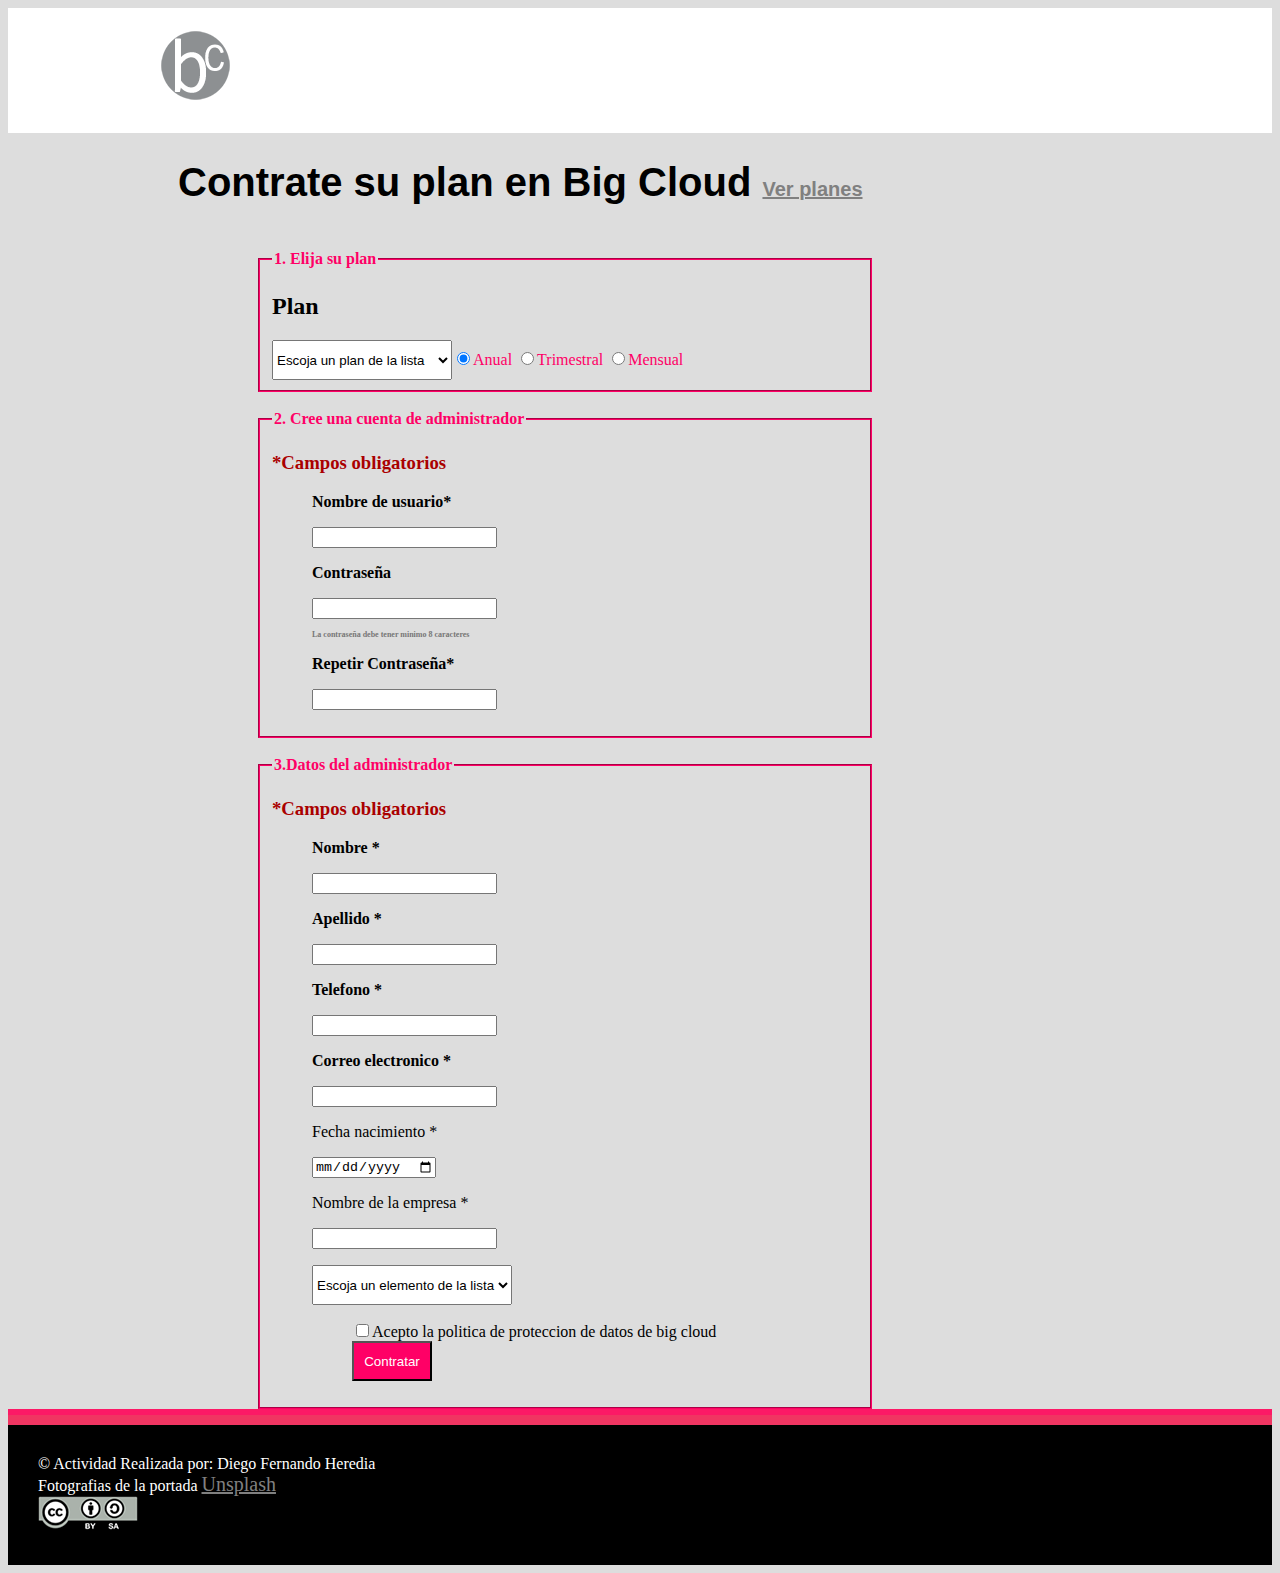
==== contratar.html @ 19029cd7 "Initial commit" ====
<!DOCTYPE html>
<html lang="en">
<head>
	<meta charset="UTF-8">
	<meta name="viewport" content="width=device-width, user-scalable=no, initial-scale=1.0, maximum-scale=1.0, minimum-scale1.0">
	<title>Contratar</title>
	<link rel="stylesheet" href="css/contratar.css">
	<header><img src="img/logo.png"></header>
</head>
<body>
	<h1>Contrate su plan en Big Cloud <a href="file:///F:/big/planes.html">Ver planes</a></h1> <br>
	<div class="container">
		
		
			<form>
				<fieldset class="cla">
					<legend><strong>1. Elija su plan</strong></legend>
						<h2>Plan</h2>
					<select style="width: 180px; height: 40px;" name="menu">
					<option>Escoja un plan de la lista</option>
				
				<h2><strong>Plan de facturacion &emsp;</strong>
					<input type="radio" name="r1" value="rbanual" checked="checked">Anual
					<input type="radio" name="r1" value="2">Trimestral
					<input type="radio" name="r1" value="2">Mensual
					</h2>
       			</fieldset>
			</form>
			<br>
			<form>
				<fieldset>
					<legend class="cla"><strong>2. Cree una cuenta de administrador</strong></legend>
					<h3>*Campos obligatorios</h3>
					<ul>
						<li>
							<p><strong><label for="name">Nombre de usuario*</label>
							</p>
							<input type="text" name="r1" id="name" value="" required=""></strong>
						</li>

						<li>
							<p><strong><label for="password">Contraseña</label></p>
								<input type="password" name="password" id="password" value="" required=""/> <h4>La contraseña debe tener minimo 8 caracteres</h4></strong>
							
						</li>
						<li>
							<p><strong><label for="password">Repetir Contraseña*</label></p>
								<input type="password" name="password" id="password" value="" required=""/></strong>
							
						</li>
						</select>
					</fieldset>
				</form>
			</br>
					

				    <form>
				<fieldset>
					<legend class="cla"><strong>3.Datos del administrador</strong></legend>
					<h3>*Campos obligatorios</h3>
					<ul>
						<li>
							<p><strong><label for="name">Nombre *</label>
							</p>
							<input type="text" name="r1" id="name" value="" required=""></strong>
						</li>
						<li>
							<p><strong><label for="apellido">Apellido *</label></p>
								<input type="text" name="r1" id="apellido" value="" required=""/></strong>
							
						</li>
						<li>
							<p><strong><label for="tele">Telefono *</label></p>
								<input type="number" name="r1" id="tele" value="" required=""/></strong>
							
						</li>
						<li>
							<p><strong><label for="email">Correo electronico *</label></p>
								<input type="email" name="email" id="email" value="" required=""/></strong>
							
						</li>
						<li>
							<p><label for="date">Fecha nacimiento *</label></p>
								<input type="date" name="date" id="date" value="" required=""/>
							
						</li>
						<li>
							<p><label for="name">Nombre de la empresa *</label></p>
								<input type="text" name="text" id="text" value="" required=""/>							
						</li>
						<p><select style="width: 200px; height :40px; "name="menu"
						</p>
						<option>Escoja un elemento de la lista</option>
					</select>
					<ul>
						<li><label for=""></label>
							<input type="checkbox" name="" value="">Acepto la politica de proteccion de datos de big cloud
							<li>
								<a href="file:///G:/Doc/ING%20LORENA/html/big/planes.html"><input  style="background-color: #ff0066; color: white; width: 80px; height: 40px;" type="submit" name="botonC" value="Contratar"
							</li></a>
					</ul>
					</li>
					</fieldset>
				    </form>
				   </ul> 

				   <div class="linea"></div>
				   <footer>
	&copy; Actividad Realizada por: Diego Fernando Heredia <br>Fotografias de la portada <a href="https://unsplash.com/">Unsplash</a> <br> <img src="img/creati.png">
	 
	
	 <br>
</footer>
</body>
</html>
---- css/contratar.css ----
body{
	background-color: #dddddd;
}
header{
	background: #fff;
	height: 85px;
	padding: 20px 150px;
}
.logo{
	margin-left: 2000px;
}
.cla{
	color: #ff0066;
}
a{
	color: gray;
	font-size: 20px;
}
h2{
	color: #000;
}
h1{
	margin-left: 170px;
	font-size: 40px;
	font-family: arial;
}
fieldset{
	margin-right: 400px;
	margin-left: 250px;
	border-color: #ff0066;
}
.radio{
	padding-left: 90px;
	margin-left: .5em;
}
h3{
	color: #aa0000;
}
h4{
	color: #777777;
	font-size: 8px;
}
ul{
	list-style-type: none;
}

footer{
	background: #000;
	clear: both;
	border-top: 10px solid #f03562;
	color: #fff;
	text-align: left;
	padding: 30px;
}

.linea{
	background: #fc1966;
	padding: 3px;
}
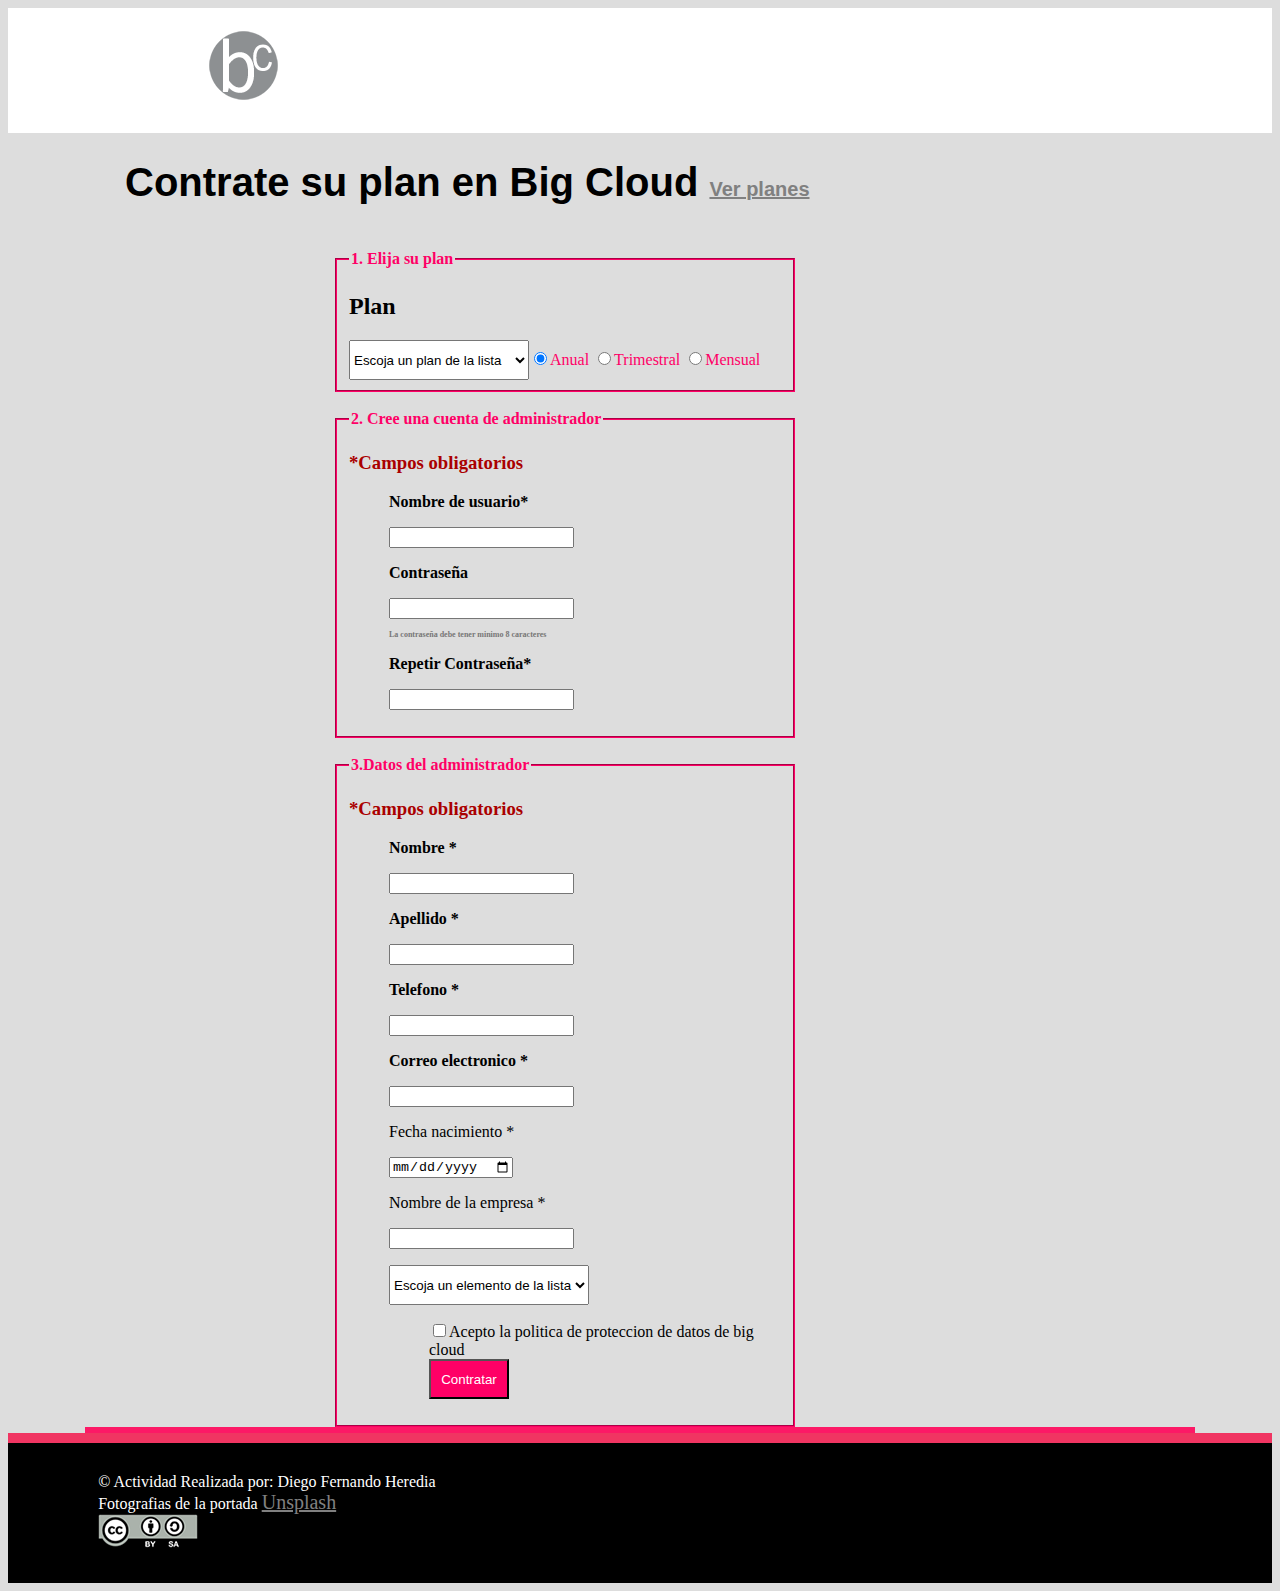
==== commit 0635c2f5: "alinee las paginas" ====
--- a/contratar.html
+++ b/contratar.html
@@ -5,10 +5,21 @@
 	<meta name="viewport" content="width=device-width, user-scalable=no, initial-scale=1.0, maximum-scale=1.0, minimum-scale1.0">
 	<title>Contratar</title>
 	<link rel="stylesheet" href="css/contratar.css">
-	<header><img src="img/logo.png"></header>
+	
 </head>
 <body>
-	<h1>Contrate su plan en Big Cloud <a href="file:///F:/big/planes.html">Ver planes</a></h1> <br>
+	<header>
+		<div class="container">
+			
+		<img src="img/logo.png">
+		</div>
+	</header>
+	<section>
+		<div class="container">
+				<h1>Contrate su plan en Big Cloud <a href="planes.html">Ver planes</a></h1> <br>
+			
+		</div>
+	
 	<div class="container">
 		
 		
@@ -105,11 +116,15 @@
 				   </ul> 
 
 				   <div class="linea"></div>
+
+	               </section>
+	
 				   <footer>
-	&copy; Actividad Realizada por: Diego Fernando Heredia <br>Fotografias de la portada <a href="https://unsplash.com/">Unsplash</a> <br> <img src="img/creati.png">
-	 
+				   	<div class="container">
+				   		&copy; Actividad Realizada por: Diego Fernando Heredia <br>Fotografias de la portada <a href="https://unsplash.com/">Unsplash</a> <br> <img src="img/creati.png"> <br>
+				   		
+				   	</div>
 	
-	 <br>
 </footer>
 </body>
 </html>--- a/css/contratar.css
+++ b/css/contratar.css
@@ -1,4 +1,10 @@
-
+.container{
+	margin: 0 auto;
+	padding: 0;
+	width: 90%;
+	max-width: 1110px;
+	min-width: 780px;
+}
 body{
 	background-color: #dddddd;
 }
@@ -21,7 +27,7 @@
 	color: #000;
 }
 h1{
-	margin-left: 170px;
+	margin-left: 40px;
 	font-size: 40px;
 	font-family: arial;
 }
@@ -57,4 +63,10 @@
 .linea{
 	background: #fc1966;
 	padding: 3px;
+}
+@media only  screen and (max-width: 600px) {
+	body{
+		background-color: lightblue;
+	}
+	
 }